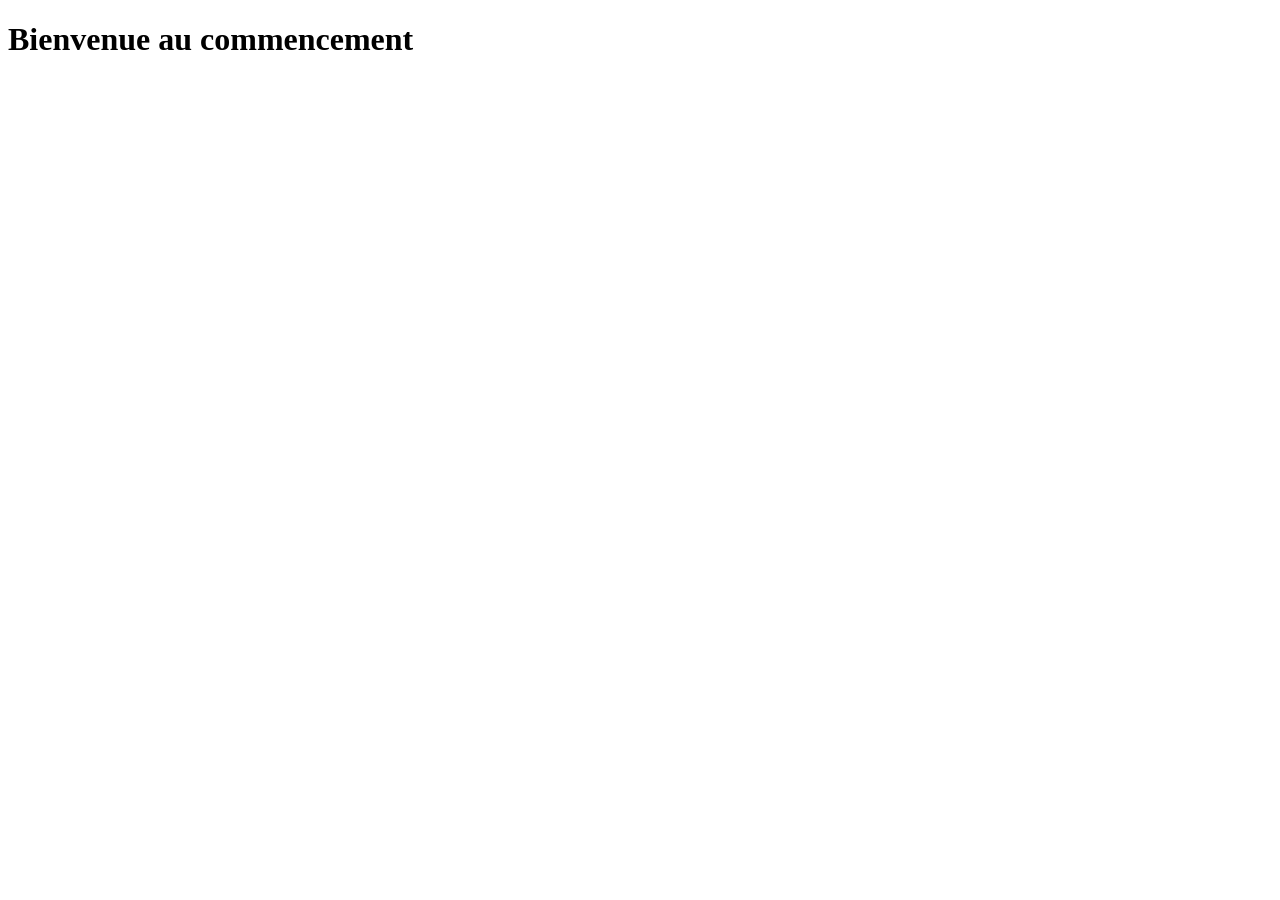
==== TP2CSS.html/index.html @ 97b4bbaf "Le commencement du Css" ====
<!DOCTYPE html>
<html>
    <head>
        <meta charset="utf-8">
        <meta http-equiv="X-UA_Compatible" content="IE=edge">
        <title>Ma Première Page</title>
        <meta name="viewport" content="width=device_width, initial_scale=1">
        <link rel="stylesheet" type="text/css" media="screen" herf="main.css">
        <script src="main.js"></script>
    </head>
    <body>
        <h1>Bienvenue au commencement </h1>
    </body>
    <div id="MenuHaut"></div>
    <div id="Corps"></div>
        <div class="DivLongue"></div>
            <div id="SousMenuA"></div>
        <div class="DivLongue"></div> 


</html>
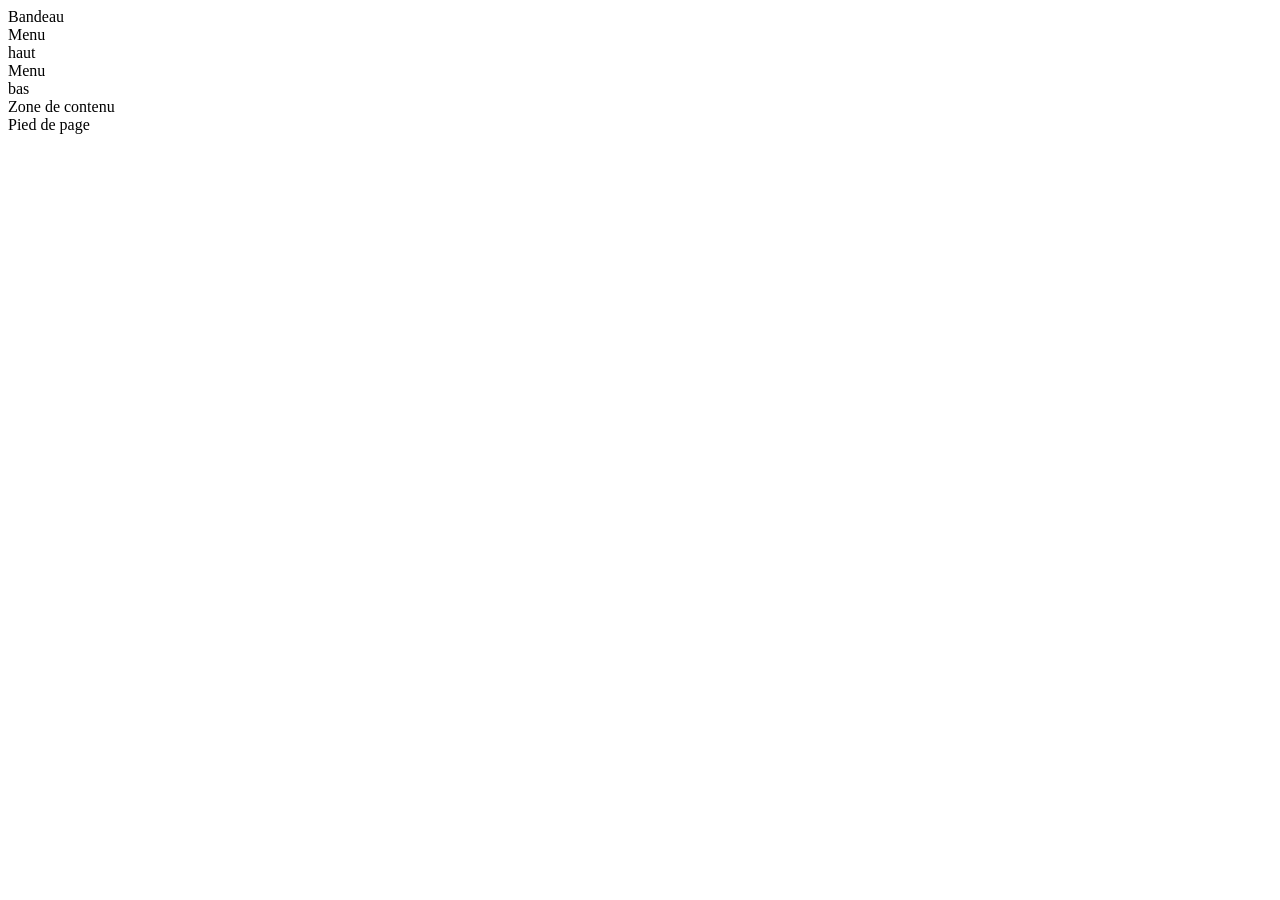
==== commit 68109f16: "Exo1 TpCss" ====
--- a/TP2CSS.html/index.html
+++ b/TP2CSS.html/index.html
@@ -1,21 +1,35 @@
 <!DOCTYPE html>
-<html>
-    <head>
-        <meta charset="utf-8">
-        <meta http-equiv="X-UA_Compatible" content="IE=edge">
-        <title>Ma Première Page</title>
-        <meta name="viewport" content="width=device_width, initial_scale=1">
-        <link rel="stylesheet" type="text/css" media="screen" herf="main.css">
-        <script src="main.js"></script>
-    </head>
-    <body>
-        <h1>Bienvenue au commencement </h1>
-    </body>
-    <div id="MenuHaut"></div>
-    <div id="Corps"></div>
-        <div class="DivLongue"></div>
-            <div id="SousMenuA"></div>
-        <div class="DivLongue"></div> 
+<html lang="fr">
+<head>
+    <meta charset="UTF-8">
+    <meta name="viewport" content="width=device-width, initial-scale=1.0">
+    <title>TP2 CSS - Exercice 1</title>
+    <link rel="stylesheet" href="Exo1CSS.css">
+</head>
+<body>
 
+    <header>
+        Bandeau
+    </header>
 
+    <div class="main-wrapper">
+        <div class="sidebar">
+            <div class="menu-haut">
+                Menu<br>haut
+            </div>
+            <div class="menu-bas">
+                Menu<br>bas
+            </div>
+        </div>
+
+        <div class="content-area">
+            Zone de contenu
+        </div>
+    </div>
+
+    <footer>
+        Pied de page
+    </footer>
+
+</body>
 </html>
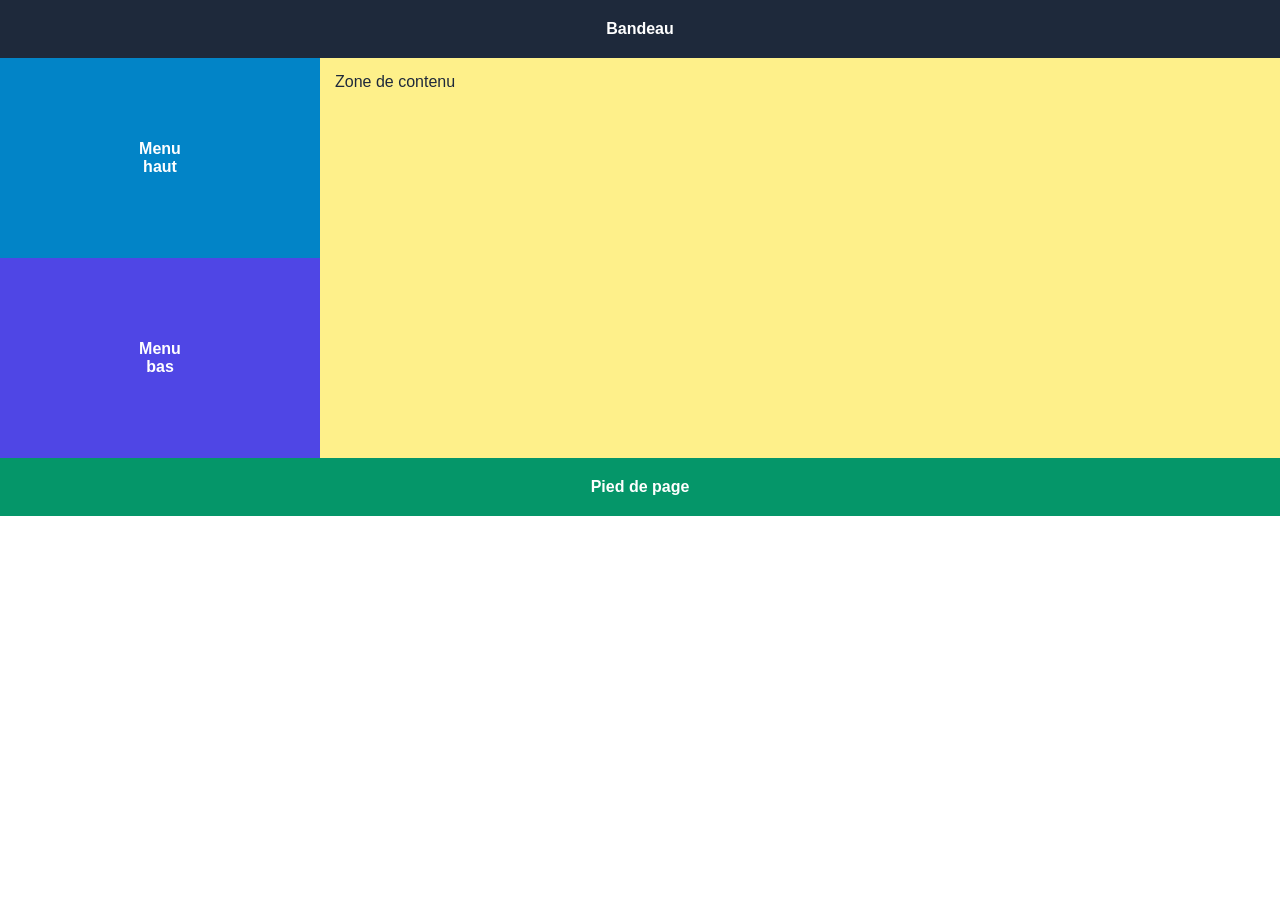
==== commit 9f3a47d6: "Exo1 TpCss" ====
--- a/TP2CSS.html/index.html
+++ b/TP2CSS.html/index.html
@@ -4,7 +4,7 @@
     <meta charset="UTF-8">
     <meta name="viewport" content="width=device-width, initial-scale=1.0">
     <title>TP2 CSS - Exercice 1</title>
-    <link rel="stylesheet" href="Exo1CSS.css">
+    <link rel="stylesheet" href="Exo1.css">
 </head>
 <body>
 
--- a/TP2CSS.html/Exo1.css
+++ b/TP2CSS.html/Exo1.css
@@ -0,0 +1,59 @@
+body {
+    margin: 0;
+    font-family: Arial, sans-serif;
+    text-align: center;
+}
+
+header {
+    background-color: #1e293b; 
+    color: white;
+    padding: 20px;
+    font-weight: bold;
+}
+
+.main-wrapper {
+    display: flex;
+    min-height: 400px;
+}
+
+.sidebar {
+    width: 25%;
+    display: flex;
+    flex-direction: column;
+}
+
+.menu-haut {
+    background-color: #0284c7; 
+    color: white;
+    flex: 1;
+    display: flex;
+    align-items: center;
+    justify-content: center;
+    font-weight: bold;
+}
+
+.menu-bas {
+    background-color: #4f46e5; 
+    color: white;
+    flex: 1;
+    display: flex;
+    align-items: center;
+    justify-content: center;
+    font-weight: bold;
+}
+
+.content-area {
+    width: 75%;
+    background-color: #fef08a; 
+    color: #1e293b;
+    padding: 15px;
+    box-sizing: border-box;
+    text-align: left;
+}
+
+footer {
+    background-color: #059669; 
+    color: white;
+    padding: 20px;
+    font-weight: bold;
+}
